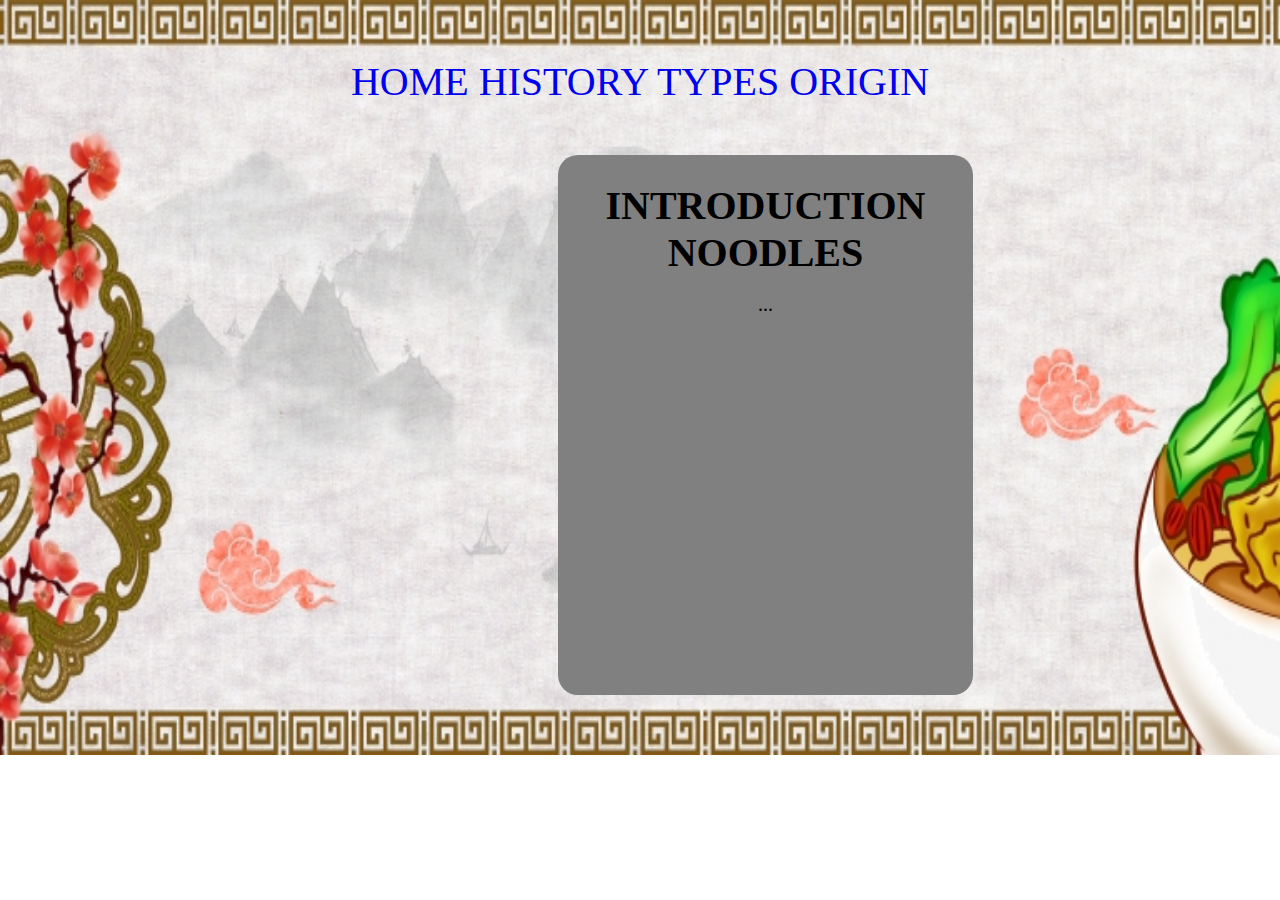
==== index.html @ 2723bf73 "dag 1" ====
<!DOCTYPE html>
<html lang="en">
  <head>
    <meta charset="UTF-8" />
    <meta http-equiv="X-UA-Compatible" content="IE=edge" />
    <meta name="viewport" content="width=device-width, initial-scale=1.0" />

    <link rel="stylesheet" href="style.css">

    <title>Website</title>
  </head>

  <body>
    <span style="text-transform:uppercase;font-size:40px;">
    <div class="navigationbar">
      <a class="home" href="index.html">home</a>
      <a class="history" href="history.html">history</a>
      <a class="types" href="types.html">types</a>
      <a class="origin" href="origin.html">origin</a>
    </span>

    <div class="card">
      <h1 style="position:relative; bottom:90px;">Introduction Noodles</h1>
      
        <p style="position:relative; bottom:100px;">...</p>
    </div>
  



    </div>
  </body>
</html>
---- style.css ----
a {
  text-decoration: none;
}

body {
  background: url(ancientnoodles.jpg);
  background-repeat: no-repeat;
  background-size: 1600px 755px;
}

.navigationbar {
  text-align: center;
  position: relative;
  top: 50px;
}
.card {
  height: 360px;
  width: 335px;
  padding: 90px 40px;
  background: grey;
  border-radius: 20px;
  margin: 50px;
  position: relative;
  left: 500px;
  overflow: hidden;
  text-align: center;
  font-size: 20px;
}
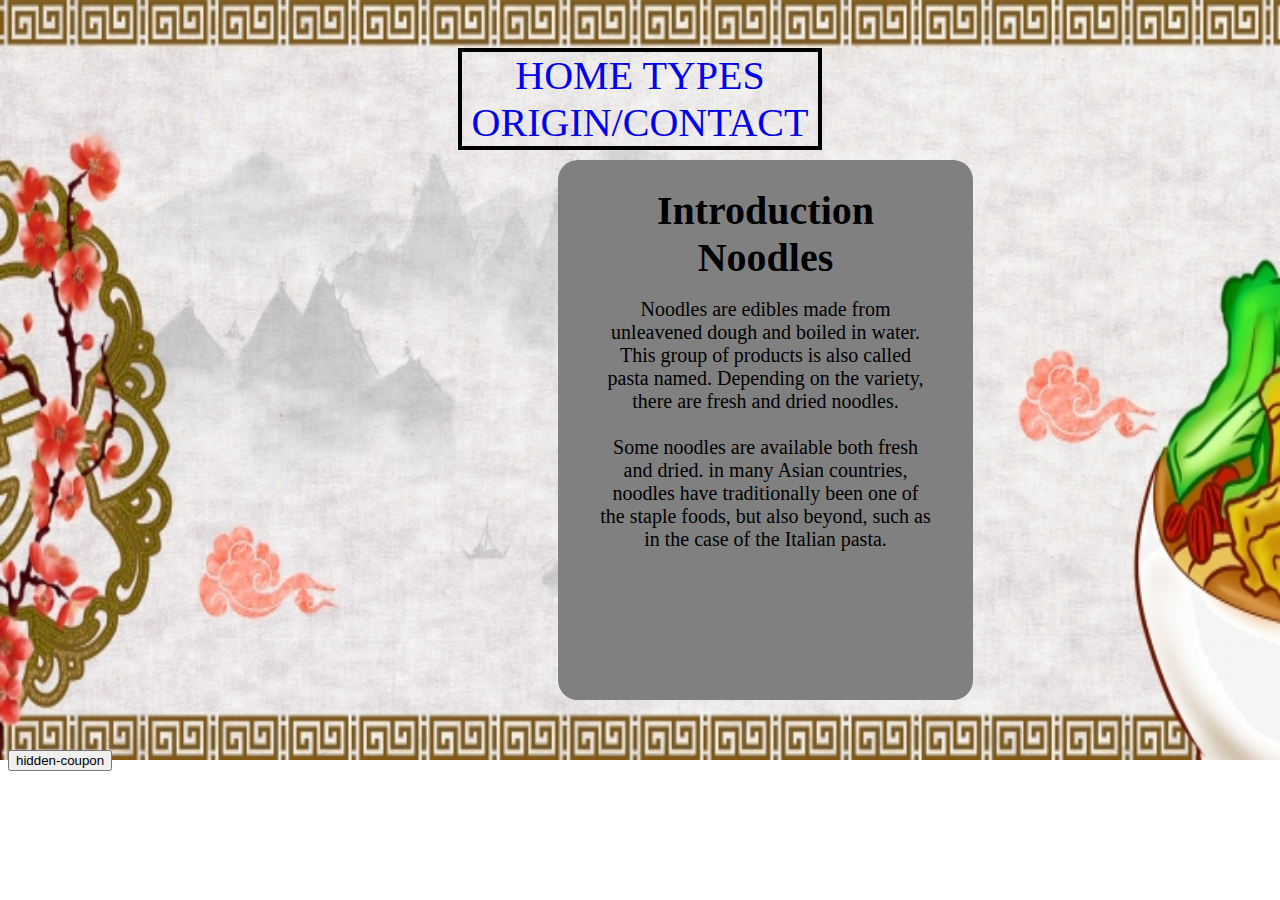
==== commit 93b65a39: "dag 3" ====
--- a/index.html
+++ b/index.html
@@ -5,29 +5,68 @@
     <meta http-equiv="X-UA-Compatible" content="IE=edge" />
     <meta name="viewport" content="width=device-width, initial-scale=1.0" />
 
-    <link rel="stylesheet" href="style.css">
+    <link rel="stylesheet" href="style.css" />
+    <script src="script.js"></script>
 
-    <title>Website</title>
+    <title></title>
   </head>
 
   <body>
-    <span style="text-transform:uppercase;font-size:40px;">
-    <div class="navigationbar">
-      <a class="home" href="index.html">home</a>
-      <a class="history" href="history.html">history</a>
-      <a class="types" href="types.html">types</a>
-      <a class="origin" href="origin.html">origin</a>
+    <span style="text-transform: uppercase; font-size: 40px">
+      <div class="navigationbar">
+        <a class="home" href="index.html">home</a>
+        <a class="types" href="types.html">types</a>
+        <a class="origin" href="origin.html">origin/contact</a>
+      </div>
     </span>
 
     <div class="card">
-      <h1 style="position:relative; bottom:90px;">Introduction Noodles</h1>
+      <h1 style="position: relative; bottom: 90px">Introduction Noodles</h1>
+
+      <p style="position: relative; bottom: 100px">
+        Noodles are edibles made from unleavened dough and boiled in water. This
+        group of products is also called pasta named. Depending on the variety,
+        there are fresh and dried noodles.
+        <br /><br />
+        Some noodles are available both fresh and dried. in many Asian
+        countries, noodles have traditionally been one of the staple foods, but
+        also beyond, such as in the case of the Italian pasta.
+      </p>
+    </div>
+
+    <button id="myBtn">hidden-coupon</button>
+    <div id="myModal" class="modal">
       
-        <p style="position:relative; bottom:100px;">...</p>
-    </div>
-  
-
-
-
-    </div>
+      <div class="modal-content">
+        <span class="close">&times;</span>
+    <p style="text-align:center;font-size:20px;">free noodles in a cup (yumyum of indo)</p>
+      </div>
+      <script>
+        
+        var modal = document.getElementById("myModal");
+        
+        
+        var btn = document.getElementById("myBtn");
+        
+        
+        var span = document.getElementsByClassName("close")[0];
+        
+        
+        btn.onclick = function() {
+          modal.style.display = "block";
+        }
+        
+        
+        span.onclick = function() {
+          modal.style.display = "none";
+        }
+        
+        
+        window.onclick = function(event) {
+          if (event.target == modal) {
+            modal.style.display = "none";
+          }
+        }
+        </script>
   </body>
 </html>
--- a/style.css
+++ b/style.css
@@ -5,13 +5,16 @@
 body {
   background: url(ancientnoodles.jpg);
   background-repeat: no-repeat;
-  background-size: 1600px 755px;
+  background-size: 1600px 760px;
 }
 
 .navigationbar {
   text-align: center;
   position: relative;
-  top: 50px;
+  top: 40px;
+  margin-left: 450px;
+  margin-right: 450px;
+  border: 4px solid black;
 }
 .card {
   height: 360px;
@@ -26,3 +29,38 @@
   text-align: center;
   font-size: 20px;
 }
+
+.modal {
+  display: none;
+  position: fixed;
+  z-index: 1;
+  left: 0;
+  top: 0;
+  width: 100%;
+  height: 100%;
+  overflow: auto;
+  background-color: rgb(0, 0, 0);
+  background-color: rgba(0, 0, 0, 0.4);
+}
+
+.modal-content {
+  background-color: #fefefe;
+  margin: 15% auto;
+  padding: 20px;
+  border: 1px solid #888;
+  width: 80%;
+}
+
+.close {
+  color: #aaa;
+  float: right;
+  font-size: 28px;
+  font-weight: bold;
+}
+
+.close:hover,
+.close:focus {
+  color: black;
+  text-decoration: none;
+  cursor: pointer;
+}
